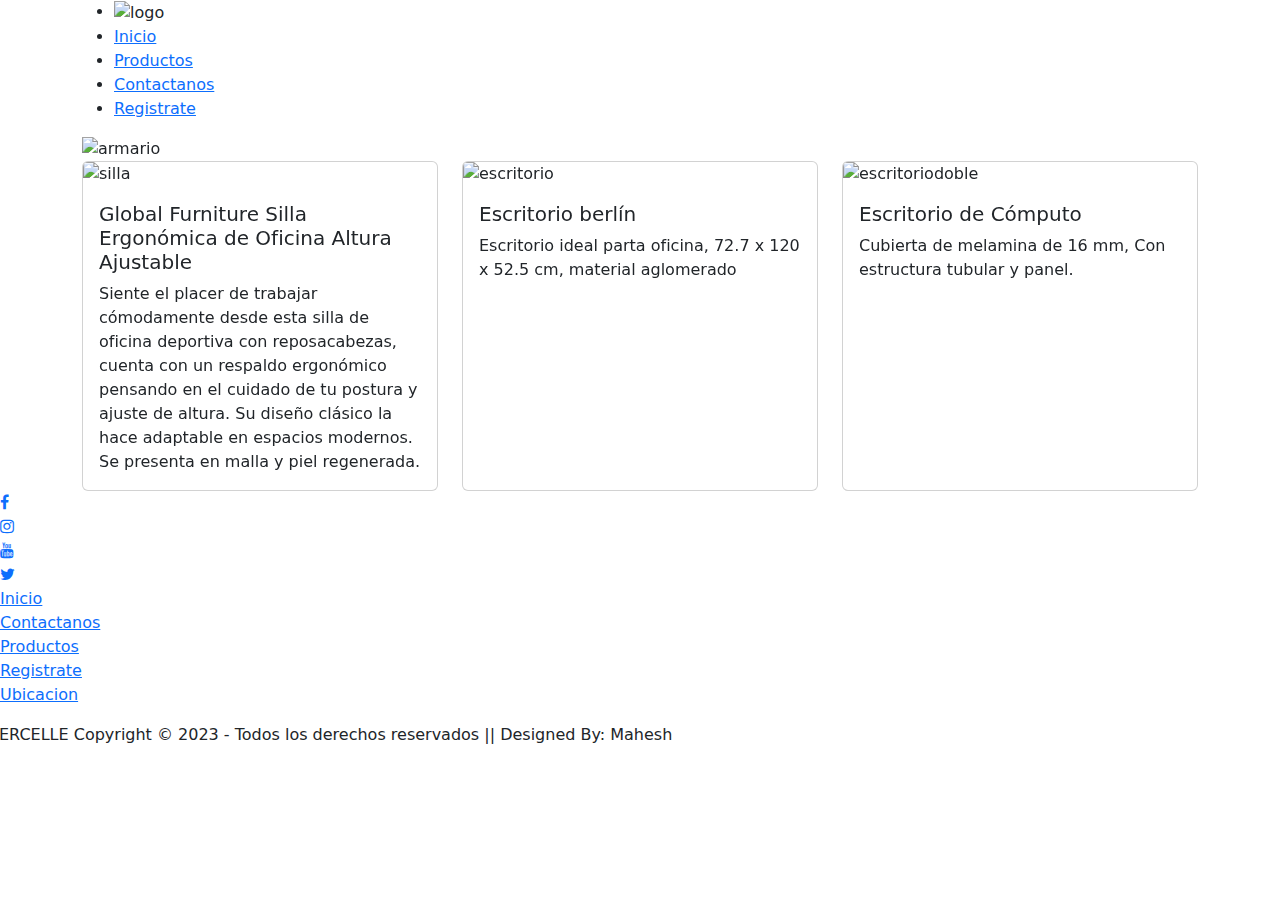
==== Pagina Muebleria/index.html @ a62f1ad3 "Add files via upload" ====
<!DOCTYPE html>
<html lang="es">
<head>
    <meta charset="UTF-8">
    <meta name="viewport" content="width=device-width, initial-scale=1.0">
    <title>Borcelle</title>
    <link rel="shortcut icon" href="/img/borcelle white.png">
    <link rel="stylesheet" href="/css/styles.css">
    <link rel="stylesheet" href="https://cdnjs.cloudflare.com/ajax/libs/font-awesome/4.7.0/css/font-awesome.min.css">
    <link rel="preconnect" href="https://fonts.gstatic.com">
    <link href="https://cdn.jsdelivr.net/npm/bootstrap@5.3.3/dist/css/bootstrap.min.css" rel="stylesheet" integrity="sha384-QWTKZyjpPEjISv5WaRU9OFeRpok6YctnYmDr5pNlyT2bRjXh0JMhjY6hW+ALEwIH" crossorigin="anonymous">
    <script src="https://cdn.jsdelivr.net/npm/@popperjs/core@2.11.8/dist/umd/popper.min.js" integrity="sha384-I7E8VVD/ismYTF4hNIPjVp/Zjvgyol6VFvRkX/vR+Vc4jQkC+hVqc2pM8ODewa9r" crossorigin="anonymous"></script>
<script src="https://cdn.jsdelivr.net/npm/bootstrap@5.3.3/dist/js/bootstrap.min.js" integrity="sha384-0pUGZvbkm6XF6gxjEnlmuGrJXVbNuzT9qBBavbLwCsOGabYfZo0T0to5eqruptLy" crossorigin="anonymous"></script>
    <link href="https://fonts.googleapis.com/css2?family=Fredoka+One&family=Play&display=swap" rel="stylesheet"> 

</head>
<body>
   <div class="container"> 
     <header>
          <nav>
            <ul>
                <li><img src="/img/borcelle white.png" alt="logo"></li> 
                <li><a href="/index.html">Inicio</a></li>
                <li><a href="/productos.html">Productos</a></li>
                <li><a href="/contacto.html">Contactanos</a></li>
                <li><a href="/registro.html">Registrate</a></li>
             </ul>
         </nav>
     </header>
    
     <div id="carouselExampleSlidesOnly" class="carousel slide" data-bs-ride="carousel">
      <div class="carousel-inner">
        <div class="carousel-item active">
          <img src="/img/armario1.jpg" class="d-block w-100" alt="armario">
        </div>
        <div class="carousel-item">
          <img src="/img/mueble2.png" class="d-block w-100" alt="mueble.">
        </div>
        <div class="carousel-item">
          <img src="/img/silla1.png" class="d-block w-100" alt="silla">
        </div>
      </div>
    </div>
    <div class="row row-cols-1 row-cols-md-3 g-4">
      <div class="col">
        <div class="card h-100">
          <img src="/img/carta1.jpg" class="card-img-top" alt="silla">
          <div class="card-body">
            <h5 class="card-title">Global Furniture Silla Ergonómica de Oficina Altura Ajustable</h5>
            <p class="card-text">Siente el placer de trabajar cómodamente desde esta silla de oficina deportiva con reposacabezas, cuenta con un respaldo ergonómico pensando en el cuidado de tu postura y ajuste de altura. Su diseño clásico la hace adaptable en espacios modernos. Se presenta en malla y piel regenerada.</p>
          </div>
        </div>
      </div>
      <div class="col">
        <div class="card h-100">
          <img src="/img/carta2.png" class="card-img-top" alt="escritorio">
          <div class="card-body">
            <h5 class="card-title">Escritorio berlín</h5>
            <p class="card-text">Escritorio ideal parta oficina, 72.7 x 120 x 52.5 cm, material aglomerado </p>
          </div>
        </div>
      </div>
      <div class="col">
        <div class="card h-100">
          <img src="/img/carta3.jpg" class="card-img-top" alt="escritoriodoble">
          <div class="card-body">
            <h5 class="card-title">Escritorio de Cómputo</h5>
            <p class="card-text">Cubierta de melamina de 16 mm, Con estructura tubular y panel.</p>
          </div>
        </div>
      </div>
    </div>
  </div>
     
  <footer>
    <div class="footer">
    <div class="row">
    <a href="https://www.facebook.com/?locale=es_LA"><i class="fa fa-facebook"></i></a>
    <a href="https://www.instagram.com/"><i class="fa fa-instagram"></i></a>
    <a href="https://www.youtube.com/?hl=es"><i class="fa fa-youtube"></i></a>
    <a href="https://twitter.com/?lang=es"><i class="fa fa-twitter"></i></a>
    </div>
    
    <div class="row">
     <ul>
       <li><a href="/index.html">Inicio</a></li>
       <li><a href="/contacto.html">Contactanos</a></li>
       <li><a href="/productos.html">Productos</a></li>
       <li><a href="/registro.html">Registrate</a></li>
       <li><a href="https://maps.app.goo.gl/frMGRpJTH7S5W14D7">Ubicacion</a></li>
     </ul>
    </div>
    
    <div class="row">
     BERCELLE Copyright © 2023  - Todos los derechos reservados || Designed By: Mahesh 
    </div>
    
    </footer>
 
</body>
</html>
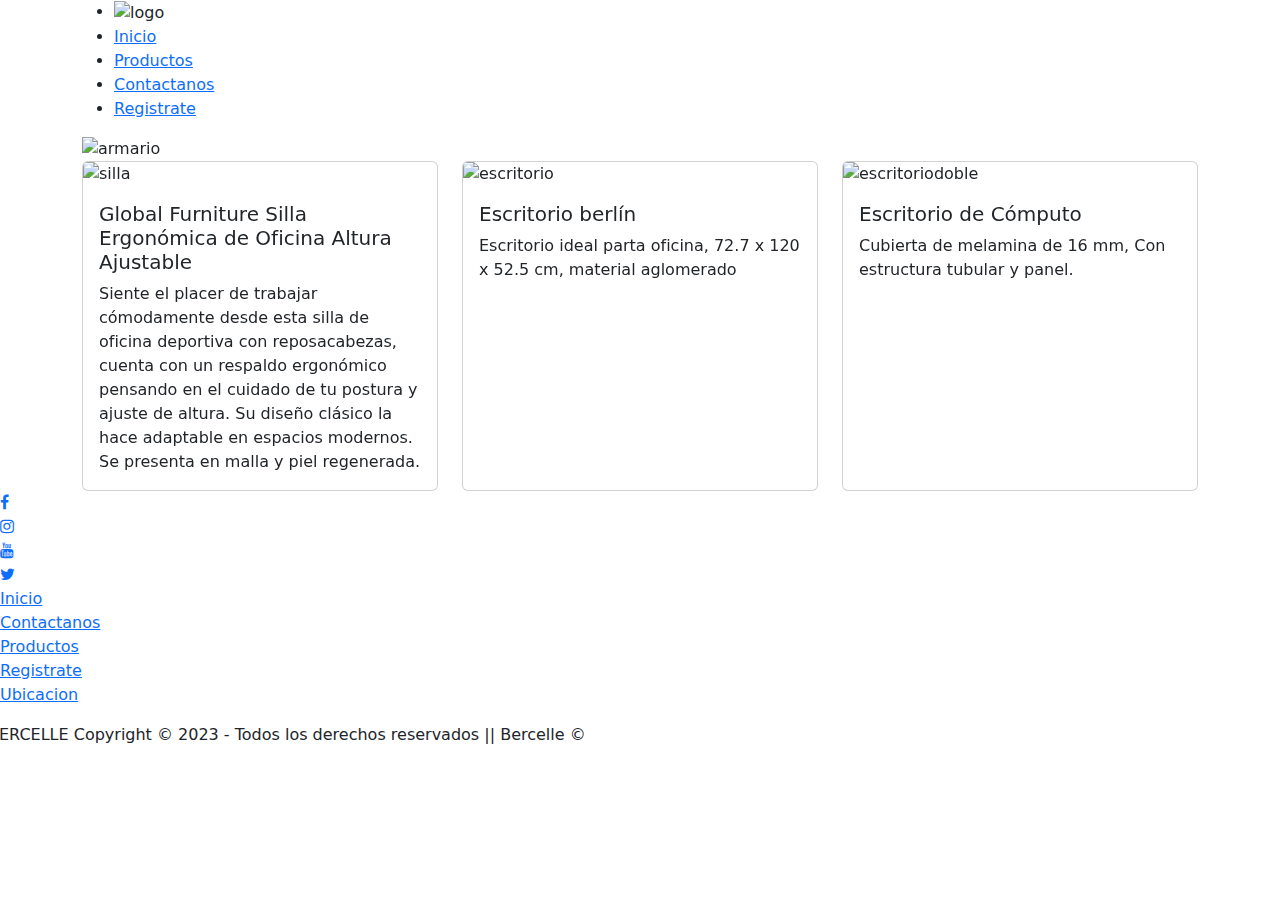
==== commit 5ae28975: "index.html" ====
--- a/Pagina Muebleria/index.html
+++ b/Pagina Muebleria/index.html
@@ -92,7 +92,7 @@
     </div>
     
     <div class="row">
-     BERCELLE Copyright © 2023  - Todos los derechos reservados || Designed By: Mahesh 
+     BERCELLE Copyright © 2023  - Todos los derechos reservados || Bercelle ©
     </div>
     
     </footer>
